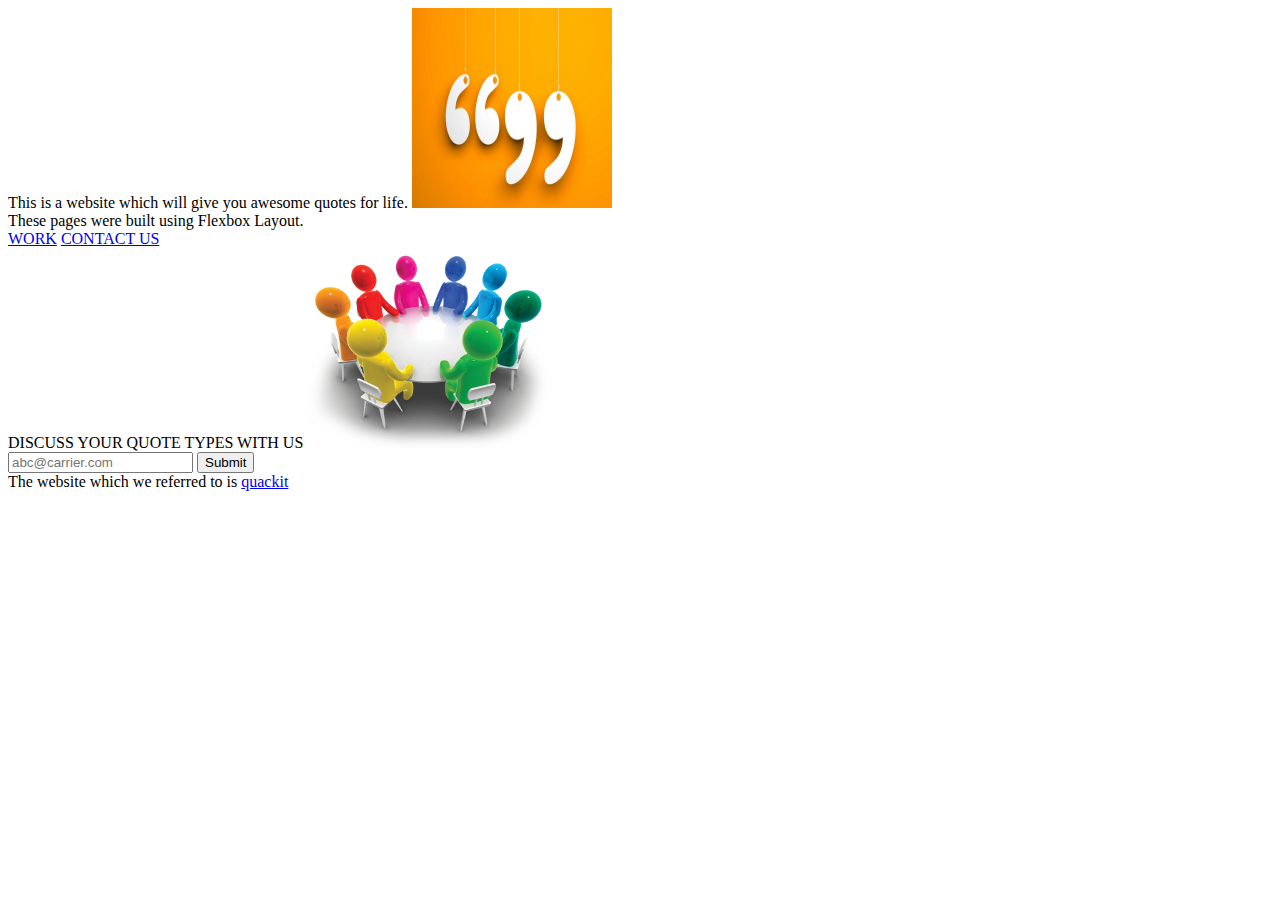
==== index.html @ b823a9bd "Created index page" ====
<!doctype html>
<title>STUDIO
</title>
<link rel="stylesheet" type="text/css" href="style.css">
<body>
  <nav class="col-1">This is a website which will give you awesome quotes for life. 
    <img src="img1.jpg"  width="200px" height="200px"  >
  </nav>
  <div class="col-2">
    
      <header>These pages were built using Flexbox Layout. 
     
      </header>
      <div class="right">
        <a href="work.html">WORK</a>
        <a href="contact.html">CONTACT US</a>
    </div>
      
    <main class="content">
    <article>DISCUSS YOUR QUOTE TYPES WITH US<img src="unnamed.png"  width="250px" height="200px"  >
        <form type"POST">
            <input type="email" placeholder="abc@carrier.com">
            <button type="submit">Submit</button>
        </form></article>
    
</main>
    
  	<footer>The website which we referred to is <a href="https://quackit.com/">quackit</a></footer>
  </div>
</body>
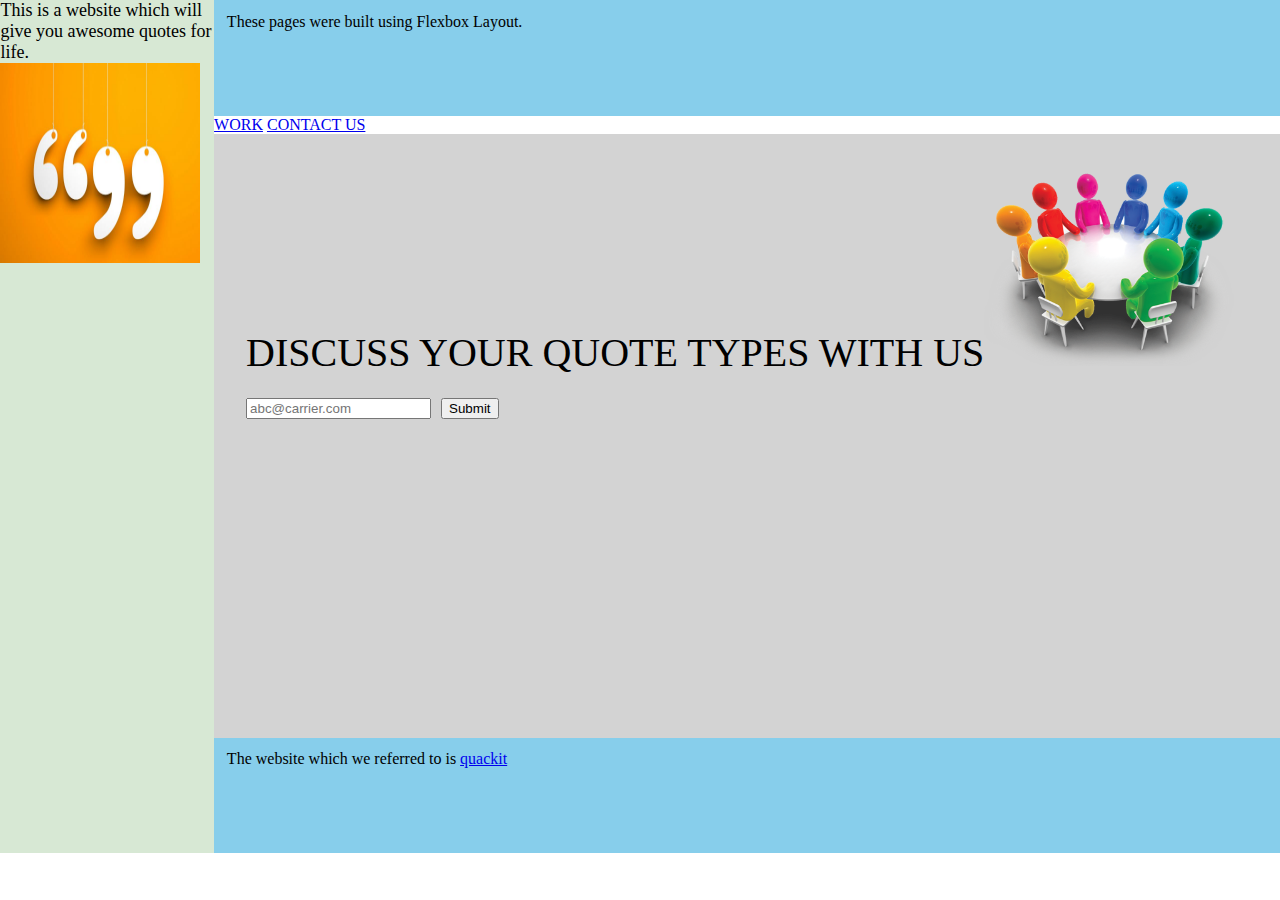
==== commit ee76598b: "Created style.css and style1.css" ====
--- a/index.html
+++ b/index.html
@@ -1,5 +1,5 @@
 <!doctype html>
-<title>STUDIO
+<title>PORTFOLIO
 </title>
 <link rel="stylesheet" type="text/css" href="style.css">
 <body>
--- a/style.css
+++ b/style.css
@@ -0,0 +1,36 @@
+body {
+    display: flex;
+    min-height: 50vh;
+    flex-direction: row;
+    margin: 0;
+  }
+  .col-1 {
+    background: #D7E8D4;
+    flex: 1;
+    font-size: large;
+  }
+  .col-2 {
+    display: flex;
+    flex-direction: column;
+    flex: 5;
+  }
+  .content {
+    display: flex;
+    flex-direction: column;
+  }
+  .content > article {
+    flex: 1;
+    min-height: 60vh;
+    font-size: 2.5em;
+    background-color: lightgray;
+  }
+  header, footer {
+    background: skyblue;
+    height: 10vh;
+  }
+  header, footer, article {
+    padding: 0.8em;
+  }
+  nav{
+      padding: 0.025em;
+  }